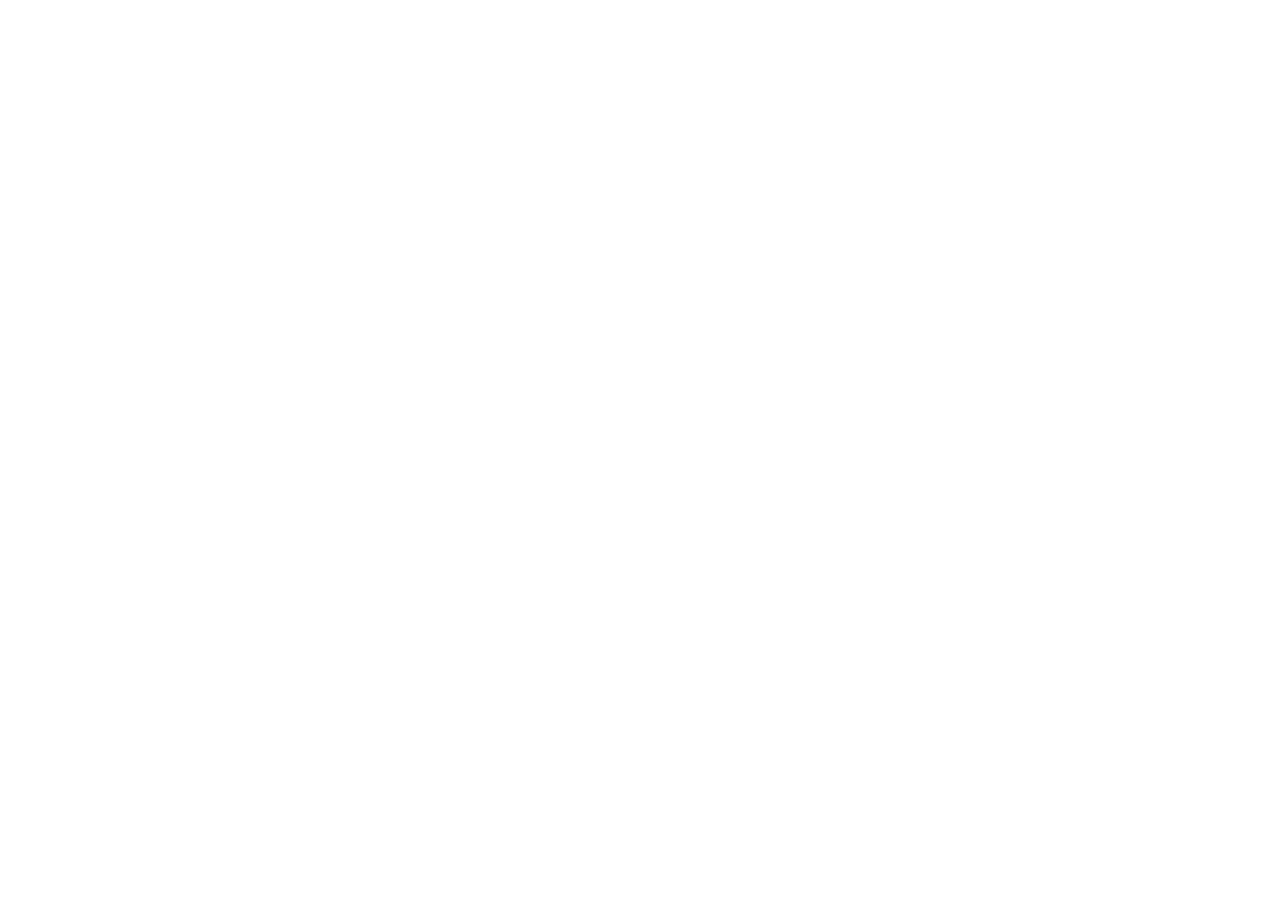
==== about.html @ 25a0e9b0 "no message" ====
<!DOCTYPE html>
<html lang="en">
<head>
    <meta charset="UTF-8">
    <meta name="viewport" content="width=device-width, initial-scale=1.0">
    <title>Document jason poor</title>
</head>
<body>
    
</body>
</html>
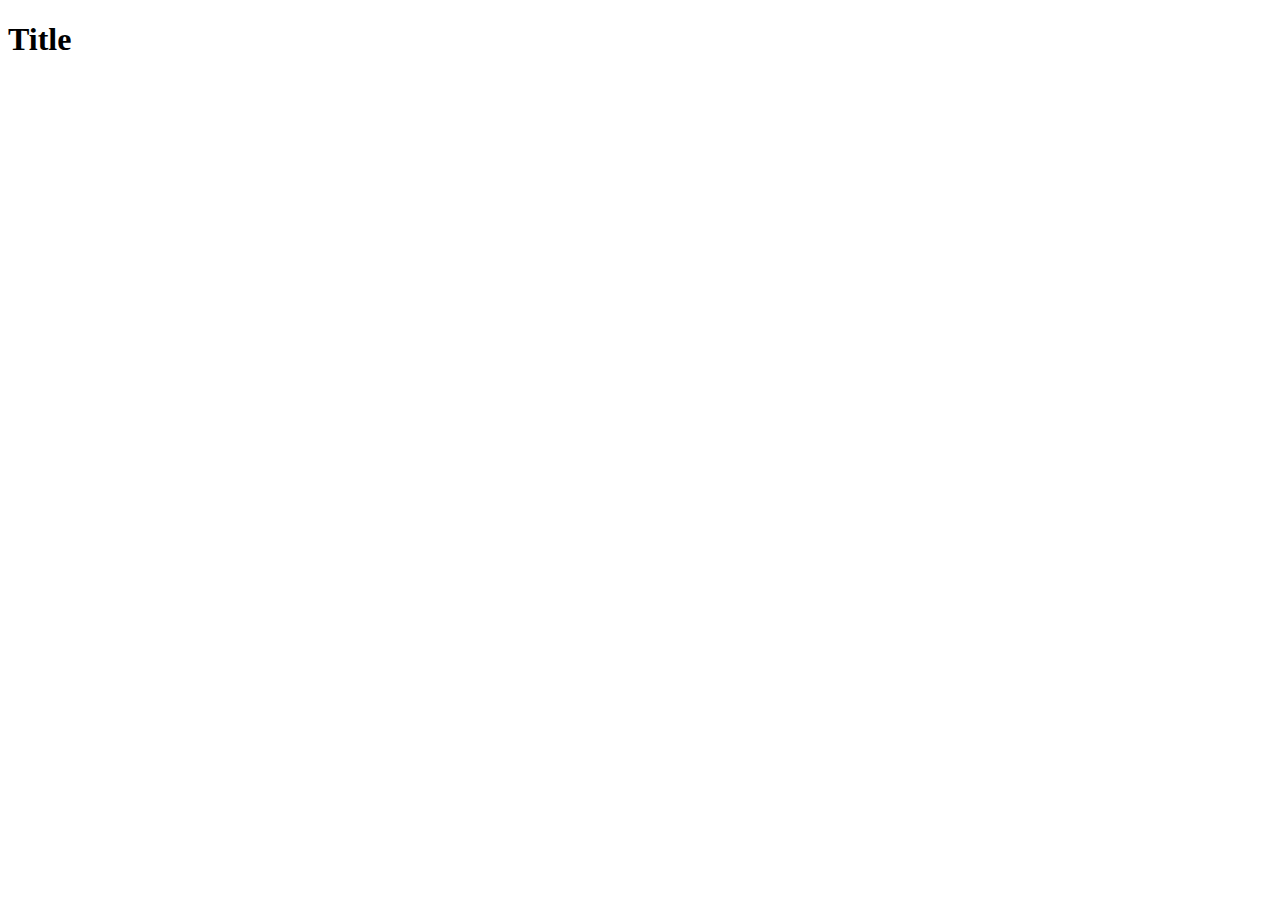
==== commit 4ba5fb2f: "add css to About page" ====
--- a/about.html
+++ b/about.html
@@ -6,6 +6,7 @@
     <title>Document jason poor</title>
 </head>
 <body>
+    <h1>Title</h1>
     
 </body>
 </html>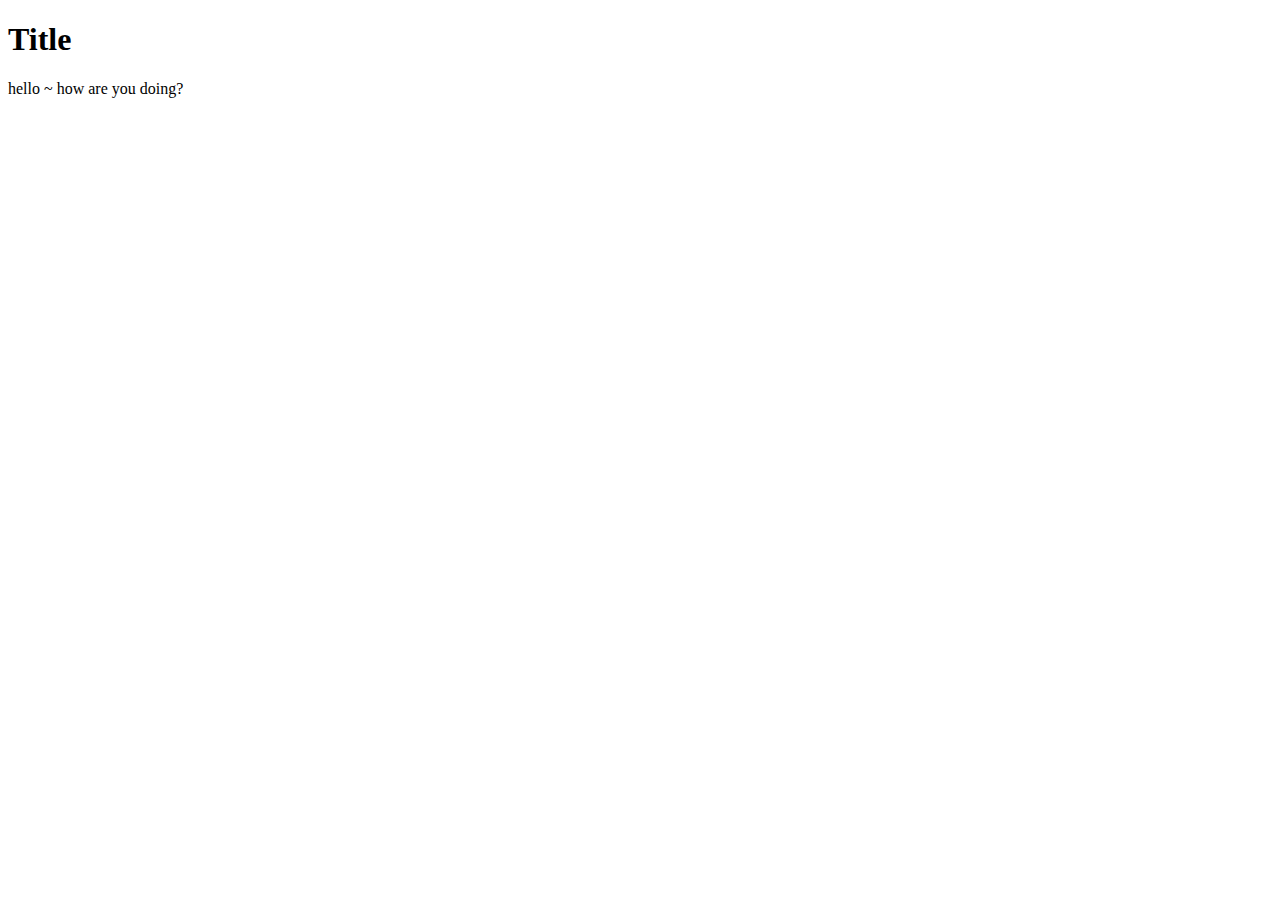
==== commit 8b0ed3ac: "add about" ====
--- a/about.html
+++ b/about.html
@@ -7,6 +7,8 @@
 </head>
 <body>
     <h1>Title</h1>
+
+    <p>hello ~ how are you doing? </p>
     
 </body>
 </html>